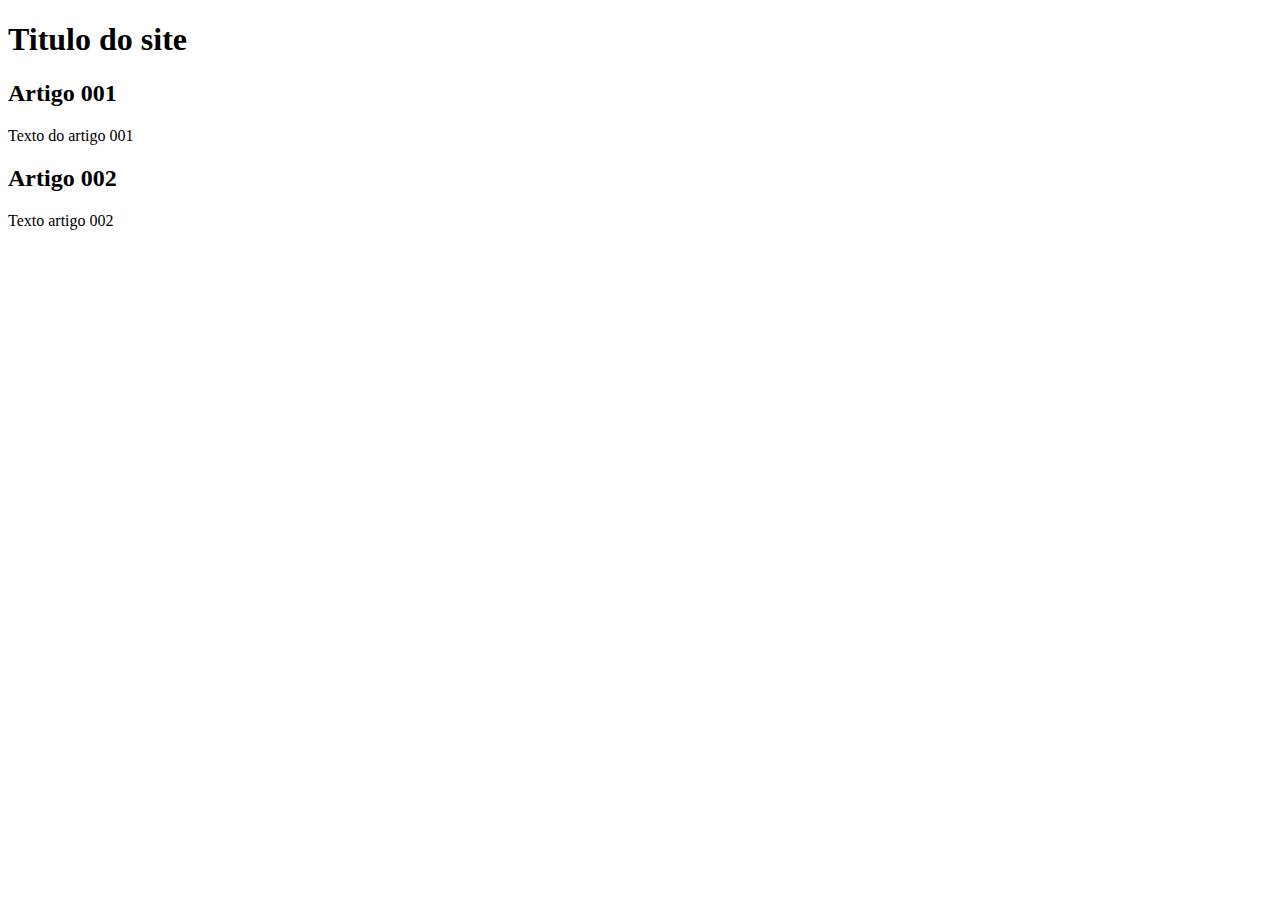
==== index.html @ 7169bc5f "add index" ====
<!DOCTYPE html>
<html lang="pt-br">
<head>
    <meta charset="UTF-8">
    <meta name="viewport" content="width=device-width, initial-scale=1.0">
    <title>Titulo do site</title>
</head>
<body>
    <main>
        <header>
            <h1>Titulo do site</h1>
        </header>
        <article>
            <h2>Artigo 001</h2>
            <p>Texto do artigo 001</p>
        </article>
        <article>
            <h2>Artigo 002</h2>
            <p>Texto artigo 002</p>
        </article>
    </main>
</body>
</html>
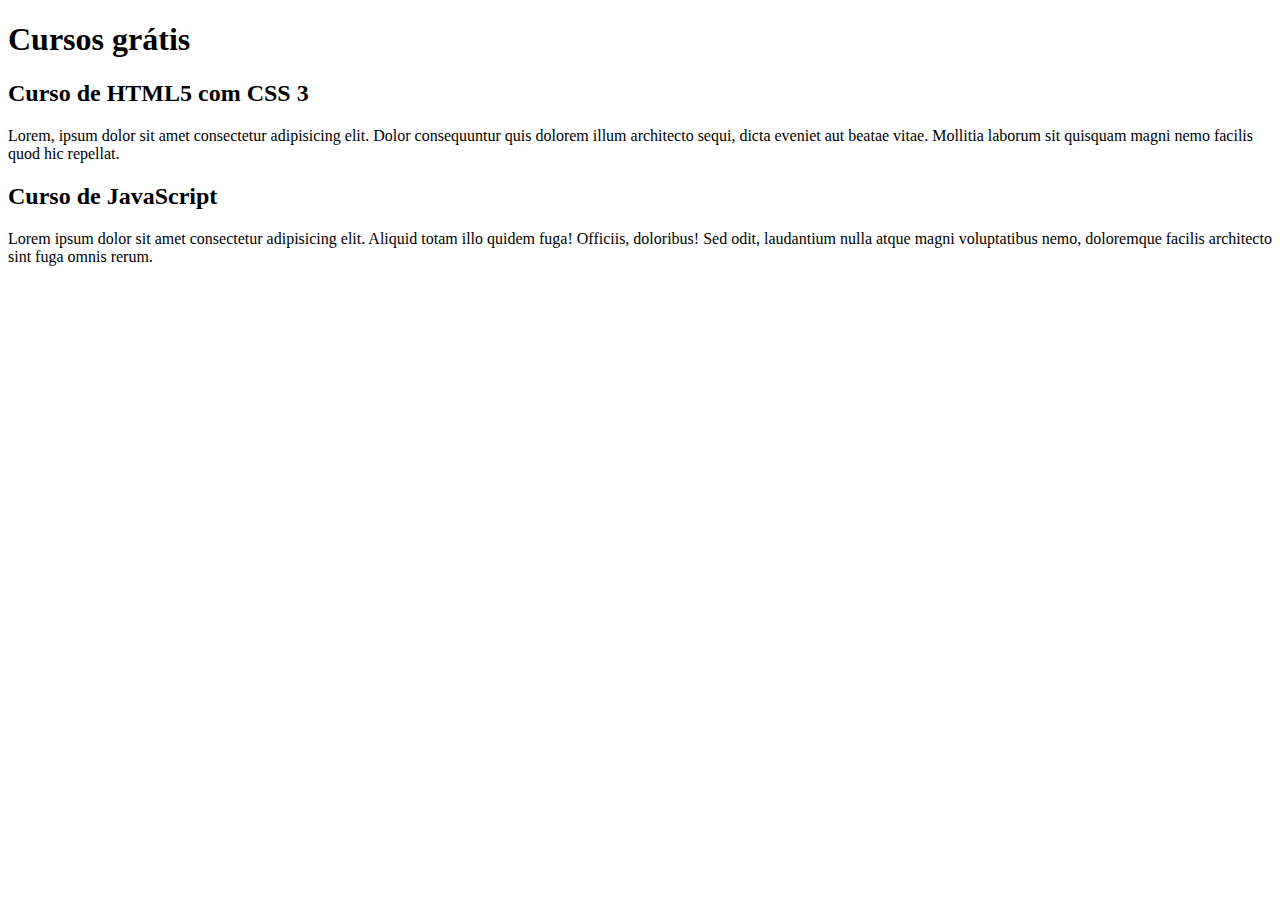
==== commit c98bb922: "Comecei a escrever o conteudo" ====
--- a/index.html
+++ b/index.html
@@ -8,15 +8,15 @@
 <body>
     <main>
         <header>
-            <h1>Titulo do site</h1>
+            <h1>Cursos grátis</h1>
         </header>
         <article>
-            <h2>Artigo 001</h2>
-            <p>Texto do artigo 001</p>
+            <h2>Curso de HTML5 com CSS 3</h2>
+            <p>Lorem, ipsum dolor sit amet consectetur adipisicing elit. Dolor consequuntur quis dolorem illum architecto sequi, dicta eveniet aut beatae vitae. Mollitia laborum sit quisquam magni nemo facilis quod hic repellat.</p>
         </article>
         <article>
-            <h2>Artigo 002</h2>
-            <p>Texto artigo 002</p>
+            <h2>Curso de JavaScript</h2>
+            <p>Lorem ipsum dolor sit amet consectetur adipisicing elit. Aliquid totam illo quidem fuga! Officiis, doloribus! Sed odit, laudantium nulla atque magni voluptatibus nemo, doloremque facilis architecto sint fuga omnis rerum.</p>
         </article>
     </main>
 </body>
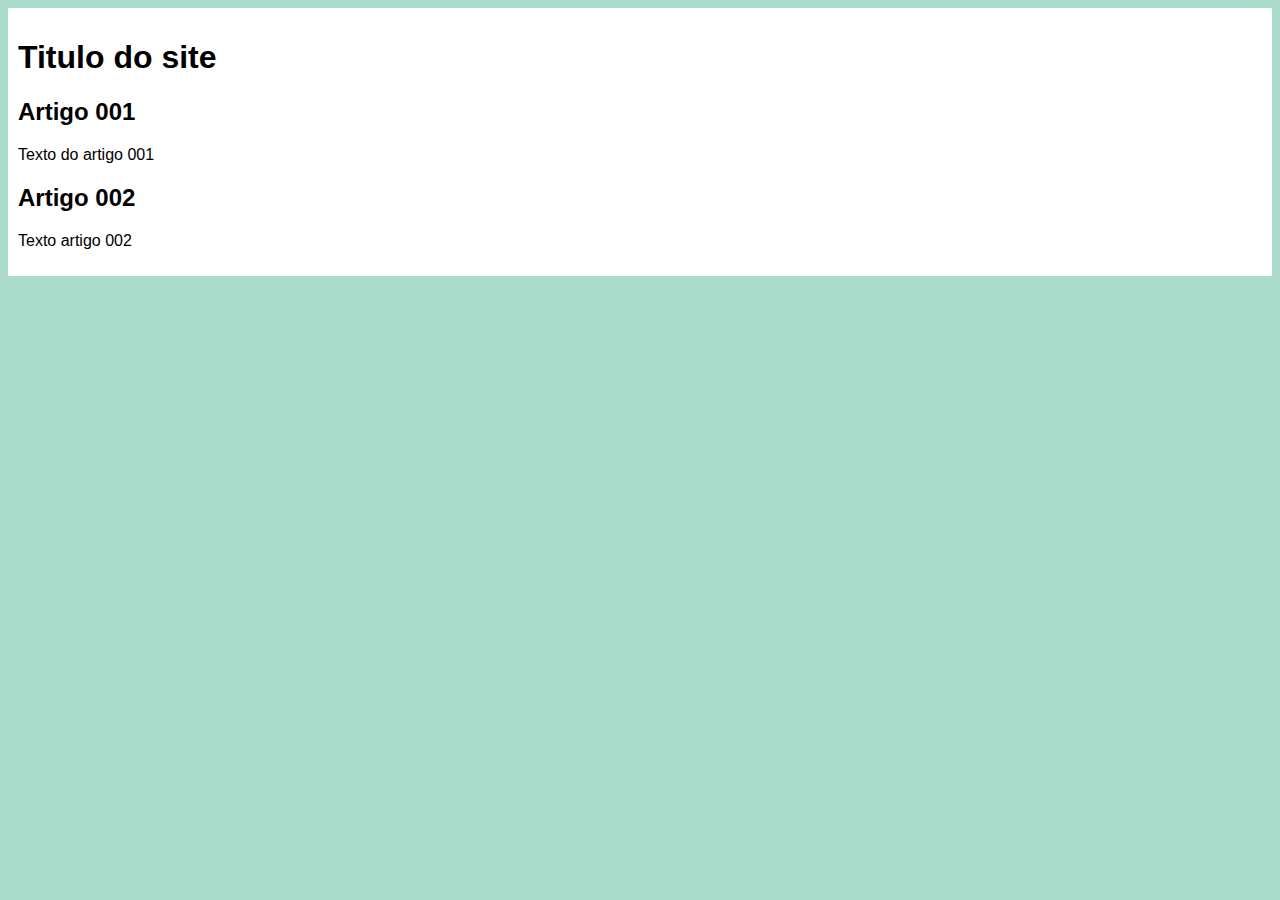
==== commit fed6763d: "Iniciei o design" ====
--- a/index.html
+++ b/index.html
@@ -4,19 +4,20 @@
     <meta charset="UTF-8">
     <meta name="viewport" content="width=device-width, initial-scale=1.0">
     <title>Titulo do site</title>
+    <link rel="stylesheet" href="estilos/style.css">
 </head>
 <body>
     <main>
         <header>
-            <h1>Cursos grátis</h1>
+            <h1>Titulo do site</h1>
         </header>
         <article>
-            <h2>Curso de HTML5 com CSS 3</h2>
-            <p>Lorem, ipsum dolor sit amet consectetur adipisicing elit. Dolor consequuntur quis dolorem illum architecto sequi, dicta eveniet aut beatae vitae. Mollitia laborum sit quisquam magni nemo facilis quod hic repellat.</p>
+            <h2>Artigo 001</h2>
+            <p>Texto do artigo 001</p>
         </article>
         <article>
-            <h2>Curso de JavaScript</h2>
-            <p>Lorem ipsum dolor sit amet consectetur adipisicing elit. Aliquid totam illo quidem fuga! Officiis, doloribus! Sed odit, laudantium nulla atque magni voluptatibus nemo, doloremque facilis architecto sint fuga omnis rerum.</p>
+            <h2>Artigo 002</h2>
+            <p>Texto artigo 002</p>
         </article>
     </main>
 </body>
--- a/estilos/style.css
+++ b/estilos/style.css
@@ -0,0 +1,17 @@
+*{
+    font-family: Arial, Helvetica, sans-serif;
+    font-size: 16 px;
+}
+
+body{
+    background-color: rgb(171, 219, 203);
+
+}
+
+main{
+    background-color: white;
+    width: 500 px;
+    margin: auto;
+    padding: 10px;
+    box-shadow: 3 px 3 px 5 px rgba(0, 0, 0, 473);
+}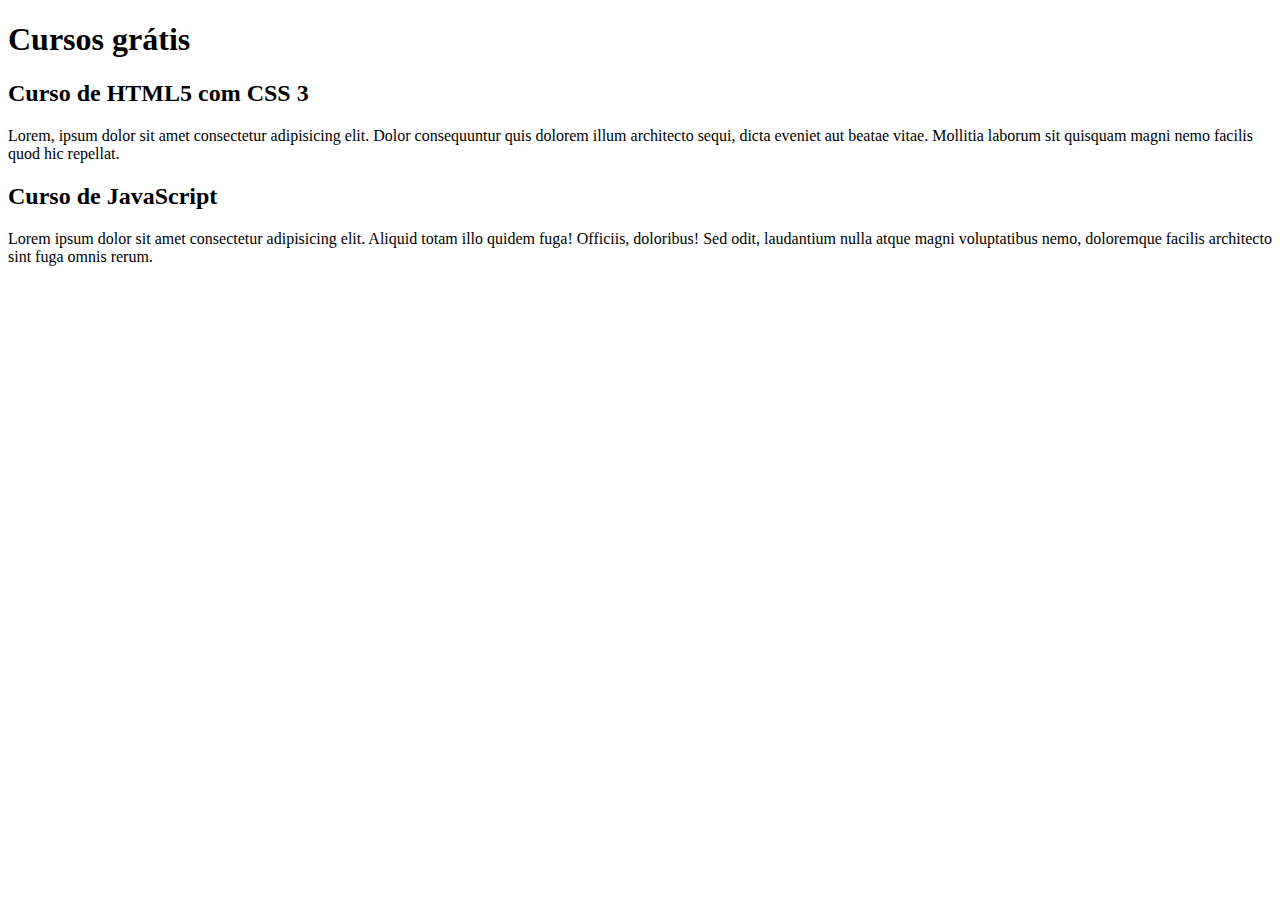
==== commit 94a95866: "Update conteudo" ====
--- a/index.html
+++ b/index.html
@@ -3,21 +3,20 @@
 <head>
     <meta charset="UTF-8">
     <meta name="viewport" content="width=device-width, initial-scale=1.0">
-    <title>Titulo do site</title>
-    <link rel="stylesheet" href="estilos/style.css">
+    <title>Site Curso em video</title>
 </head>
 <body>
     <main>
         <header>
-            <h1>Titulo do site</h1>
+            <h1>Cursos grátis</h1>
         </header>
         <article>
-            <h2>Artigo 001</h2>
-            <p>Texto do artigo 001</p>
+            <h2>Curso de HTML5 com CSS 3</h2>
+            <p>Lorem, ipsum dolor sit amet consectetur adipisicing elit. Dolor consequuntur quis dolorem illum architecto sequi, dicta eveniet aut beatae vitae. Mollitia laborum sit quisquam magni nemo facilis quod hic repellat.</p>
         </article>
         <article>
-            <h2>Artigo 002</h2>
-            <p>Texto artigo 002</p>
+            <h2>Curso de JavaScript</h2>
+            <p>Lorem ipsum dolor sit amet consectetur adipisicing elit. Aliquid totam illo quidem fuga! Officiis, doloribus! Sed odit, laudantium nulla atque magni voluptatibus nemo, doloremque facilis architecto sint fuga omnis rerum.</p>
         </article>
     </main>
 </body>
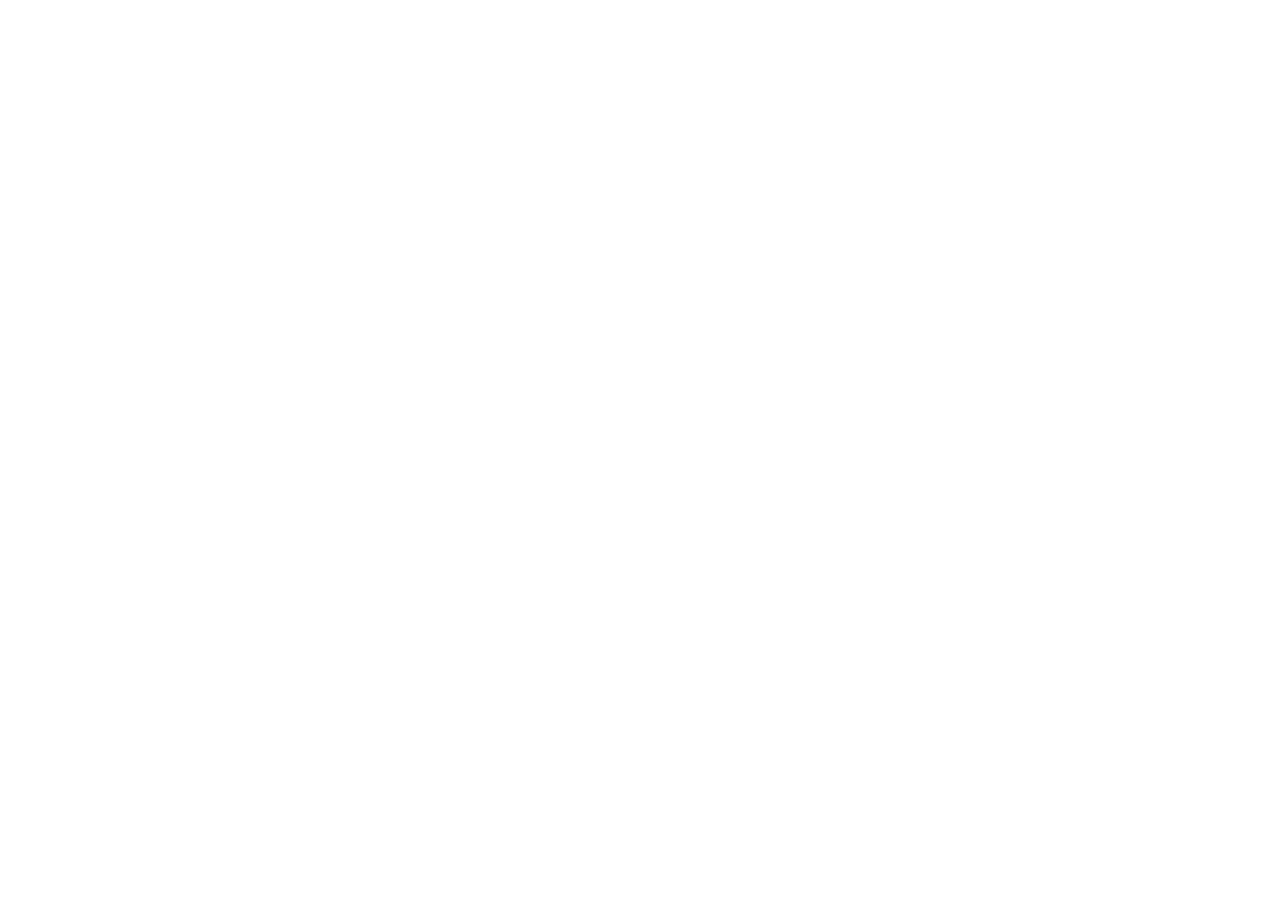
==== commit 699878f9: "atuaql" ====
--- a/index.html
+++ b/index.html
@@ -3,21 +3,10 @@
 <head>
     <meta charset="UTF-8">
     <meta name="viewport" content="width=device-width, initial-scale=1.0">
-    <title>Site Curso em video</title>
+    <title>Site de curso em video grátis</title>
+    <link rel="stylesheet" href="style.css">
 </head>
 <body>
-    <main>
-        <header>
-            <h1>Cursos grátis</h1>
-        </header>
-        <article>
-            <h2>Curso de HTML5 com CSS 3</h2>
-            <p>Lorem, ipsum dolor sit amet consectetur adipisicing elit. Dolor consequuntur quis dolorem illum architecto sequi, dicta eveniet aut beatae vitae. Mollitia laborum sit quisquam magni nemo facilis quod hic repellat.</p>
-        </article>
-        <article>
-            <h2>Curso de JavaScript</h2>
-            <p>Lorem ipsum dolor sit amet consectetur adipisicing elit. Aliquid totam illo quidem fuga! Officiis, doloribus! Sed odit, laudantium nulla atque magni voluptatibus nemo, doloremque facilis architecto sint fuga omnis rerum.</p>
-        </article>
-    </main>
+    
 </body>
 </html>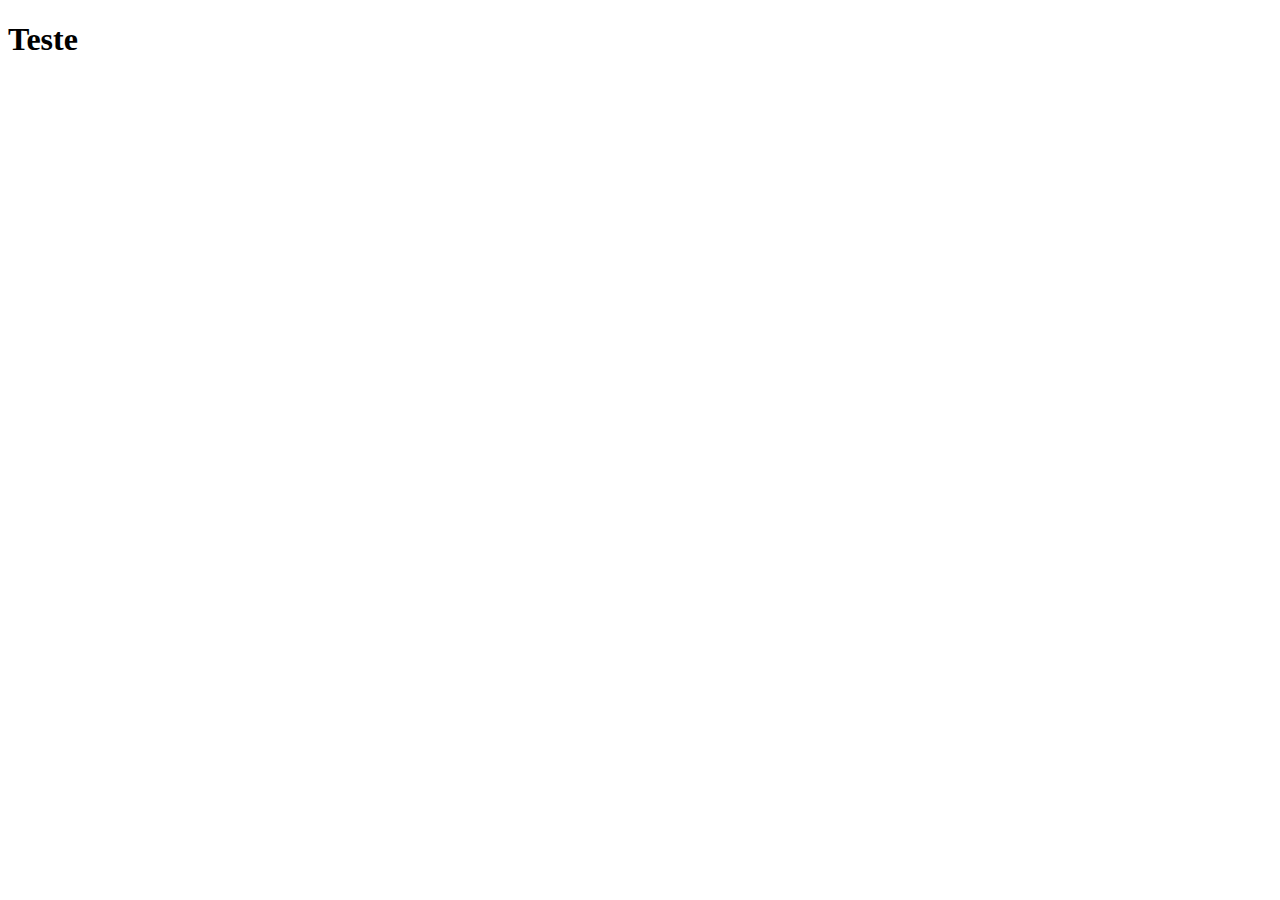
==== commit 2710684c: "Segunda alteração" ====
--- a/index.html
+++ b/index.html
@@ -7,6 +7,6 @@
     <link rel="stylesheet" href="style.css">
 </head>
 <body>
-    
+    <h1>Teste</h1>
 </body>
 </html>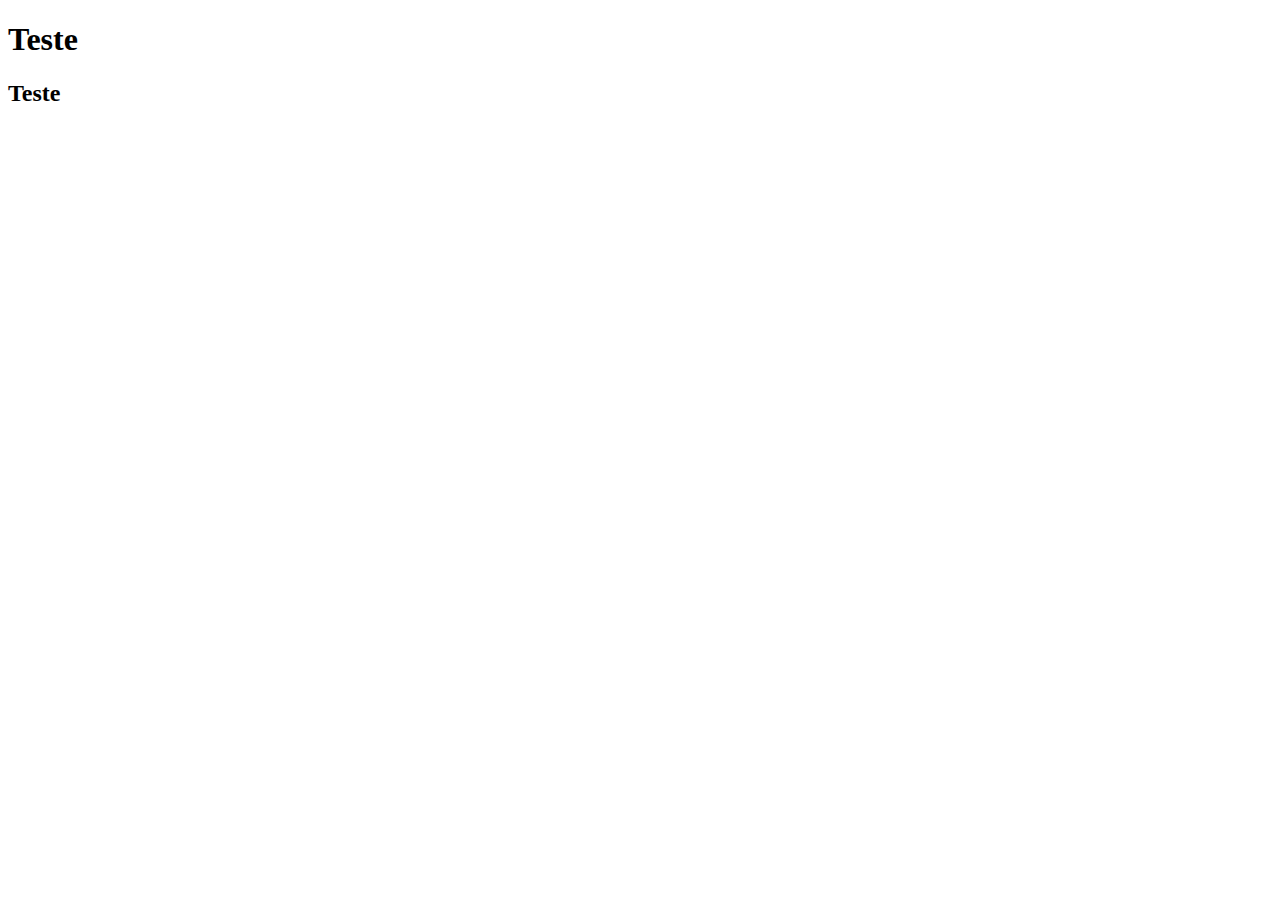
==== commit a884c448: "Alteração final" ====
--- a/index.html
+++ b/index.html
@@ -8,5 +8,6 @@
 </head>
 <body>
     <h1>Teste</h1>
+    <h2>Teste</h2>
 </body>
 </html>